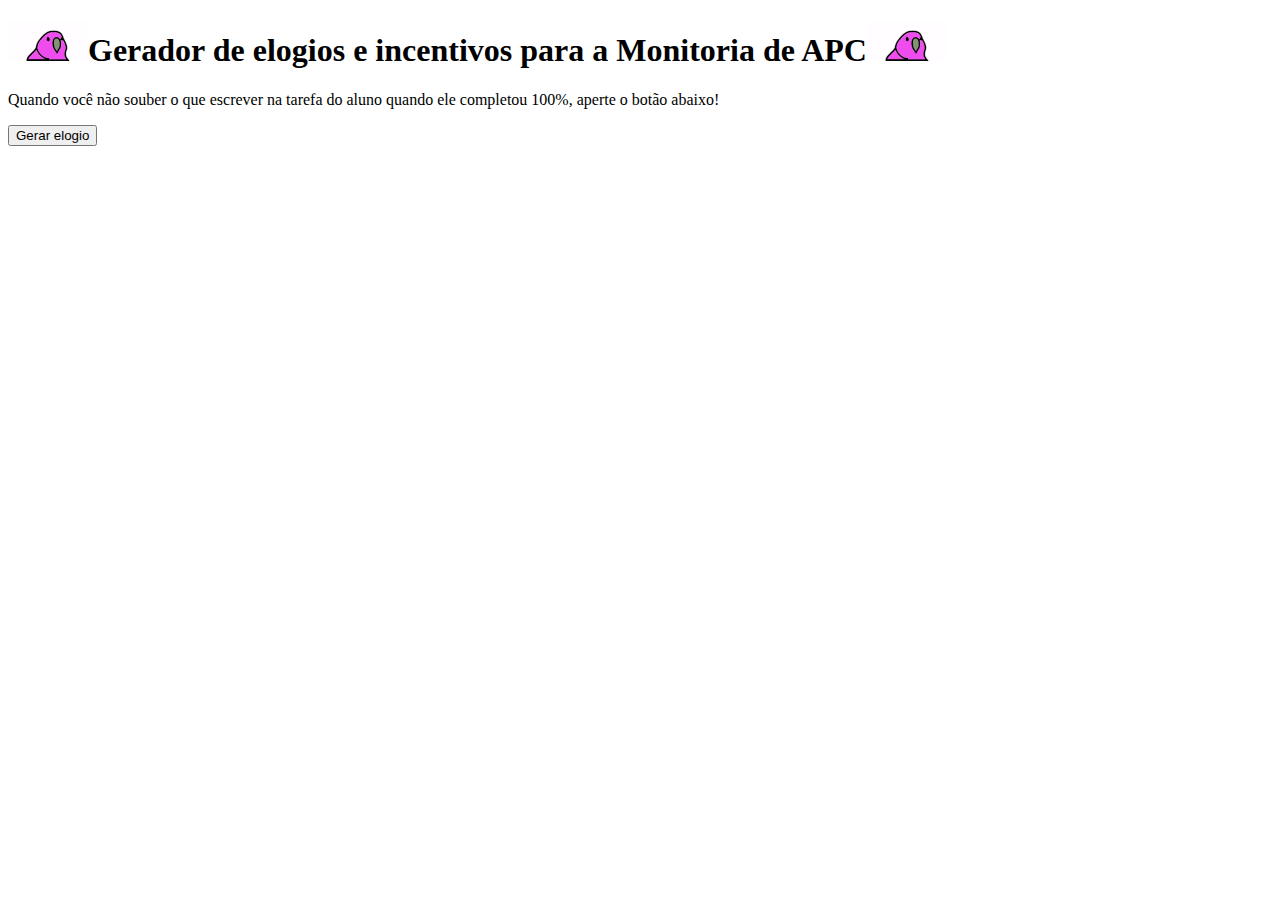
==== elogios/index.html @ db8846ba "Gerador de elogios" ====
<!DOCTYPE html>
    <html>
        <head>
            <title>Gerador de elogios para Monitoria de APC</title>
            <script type="text/javascript" src="script.js"></script>
        </head>
        <body>
            <h1><img src="ATT00002.gif" \>Gerador de elogios e incentivos para a Monitoria de APC<img src="ATT00002.gif" \></h1>
            <p>Quando você não souber o que escrever na tarefa do aluno quando ele completou 100%, aperte o botão abaixo!</p>
            <button type="button" id="gerar" onclick="gerarElogio()">Gerar elogio</button>
            <p class="elogio"></p>
        </body>
</html>
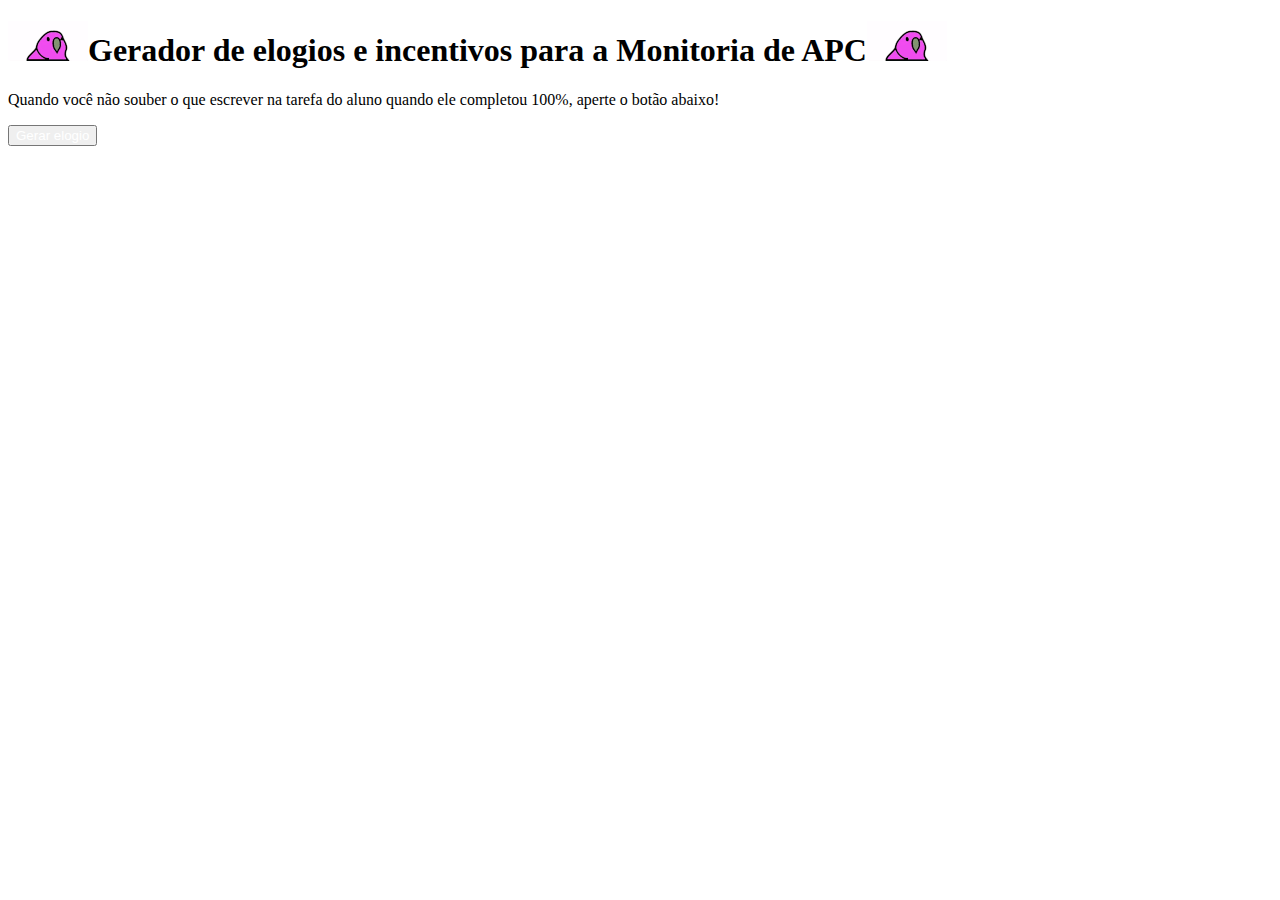
==== commit 130b15df: "A cor do botão foi alterada" ====
--- a/elogios/index.html
+++ b/elogios/index.html
@@ -3,11 +3,12 @@
         <head>
             <title>Gerador de elogios para Monitoria de APC</title>
             <script type="text/javascript" src="script.js"></script>
+            <link rel= "stylesheet" href= "fhsejk.css"> </link>
         </head>
         <body>
             <h1><img src="ATT00002.gif" \>Gerador de elogios e incentivos para a Monitoria de APC<img src="ATT00002.gif" \></h1>
             <p>Quando você não souber o que escrever na tarefa do aluno quando ele completou 100%, aperte o botão abaixo!</p>
             <button type="button" id="gerar" onclick="gerarElogio()">Gerar elogio</button>
-            <p class="elogio"></p>
+            <p id="elogio"></p>
         </body>
 </html>--- a/elogios/fhsejk.css
+++ b/elogios/fhsejk.css
@@ -0,0 +1,3 @@
+button{
+    color: rgb(255,255,255);
+}